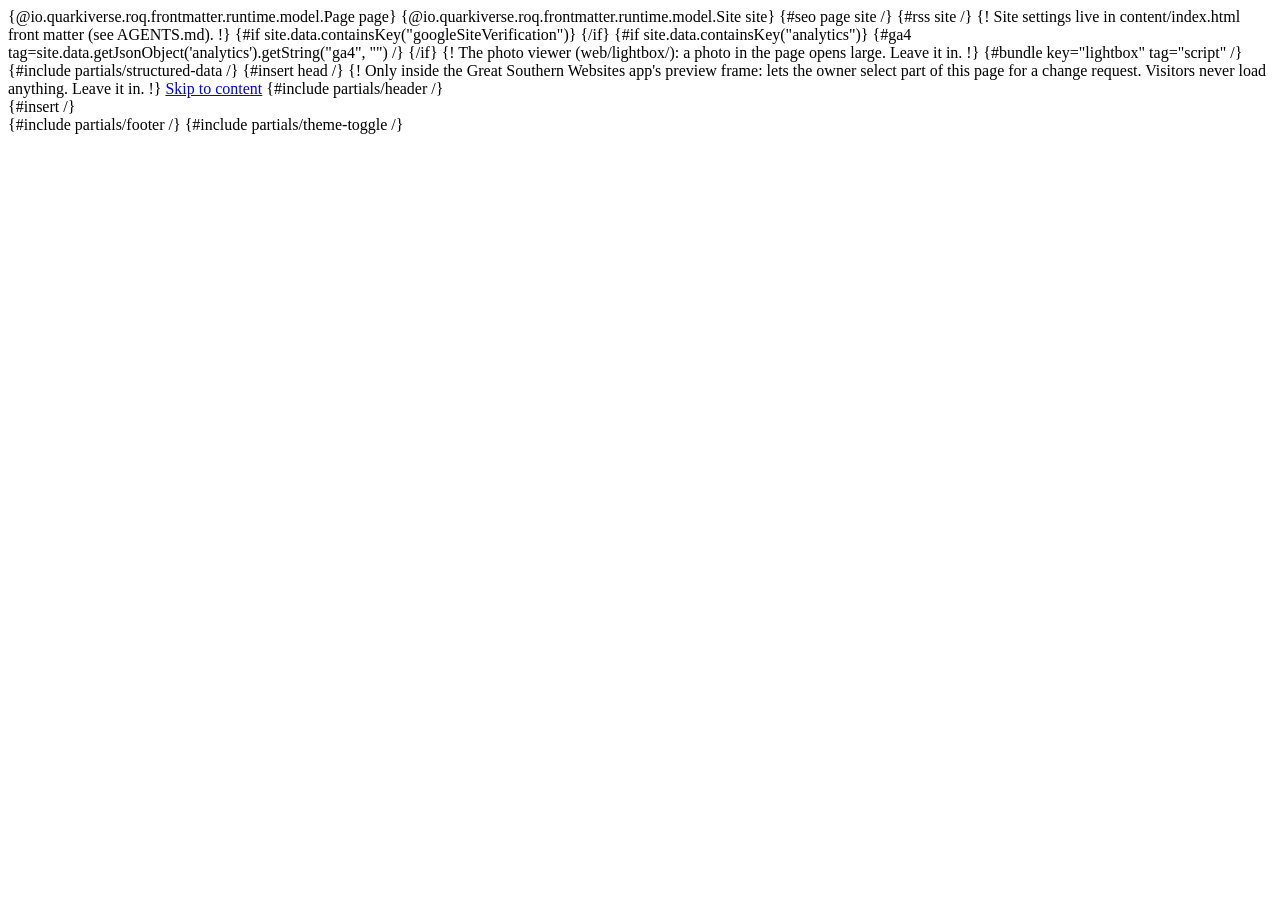
==== templates/layouts/default.html @ 73be0665 "Roq scaffold from website-builder template" ====
{@io.quarkiverse.roq.frontmatter.runtime.model.Page page}
{@io.quarkiverse.roq.frontmatter.runtime.model.Site site}
<!DOCTYPE html>
<html lang="en">
<head>
  <meta charset="utf-8">
  <meta name="viewport" content="width=device-width, initial-scale=1">
  <meta name="color-scheme" content="light dark">
  {#seo page site /}
  {#rss site /}
  {! Site settings live in content/index.html front matter (see AGENTS.md). !}
  {#if site.data.containsKey("googleSiteVerification")}
  <meta name="google-site-verification" content="{=site.data.getString('googleSiteVerification')}">
  {/if}
  {#if site.data.containsKey("analytics")}
  {#ga4 tag=site.data.getJsonObject('analytics').getString("ga4", "") /}
  {/if}
  <link rel="icon" href="{=site.url('favicon.svg')}" type="image/svg+xml">
  <script>{|
    try {
      var t = localStorage.getItem('site-theme');
      if (t === 'light' || t === 'dark') document.documentElement.setAttribute('data-theme', t);
    } catch (e) { /* private mode: follow the OS preference */ }
  |}</script>
  <link rel="stylesheet" href="{=site.url('css/main.css')}">
  {! The photo viewer (web/lightbox/): a photo in the page opens large. Leave it in. !}
  {#bundle key="lightbox" tag="script" /}
  {#include partials/structured-data /}
  {#insert head /}
  {! Only inside the Great Southern Websites app's preview frame: lets the owner select part of this page
     for a change request. Visitors never load anything. Leave it in. !}
  <script>{|
    if (window.top !== window.self) (function () {
      var s = document.createElement('script');
      s.src = 'https://www.greatsouthern.website/js/site-select.js'; s.async = true;
      document.head.appendChild(s);
    })();
  |}</script>
</head>
<body>
  <a class="skip-link" href="#main">Skip to content</a>
  {#include partials/header /}
  <main id="main">
  {#insert /}
  </main>
  {#include partials/footer /}
  {#include partials/theme-toggle /}
</body>
</html>
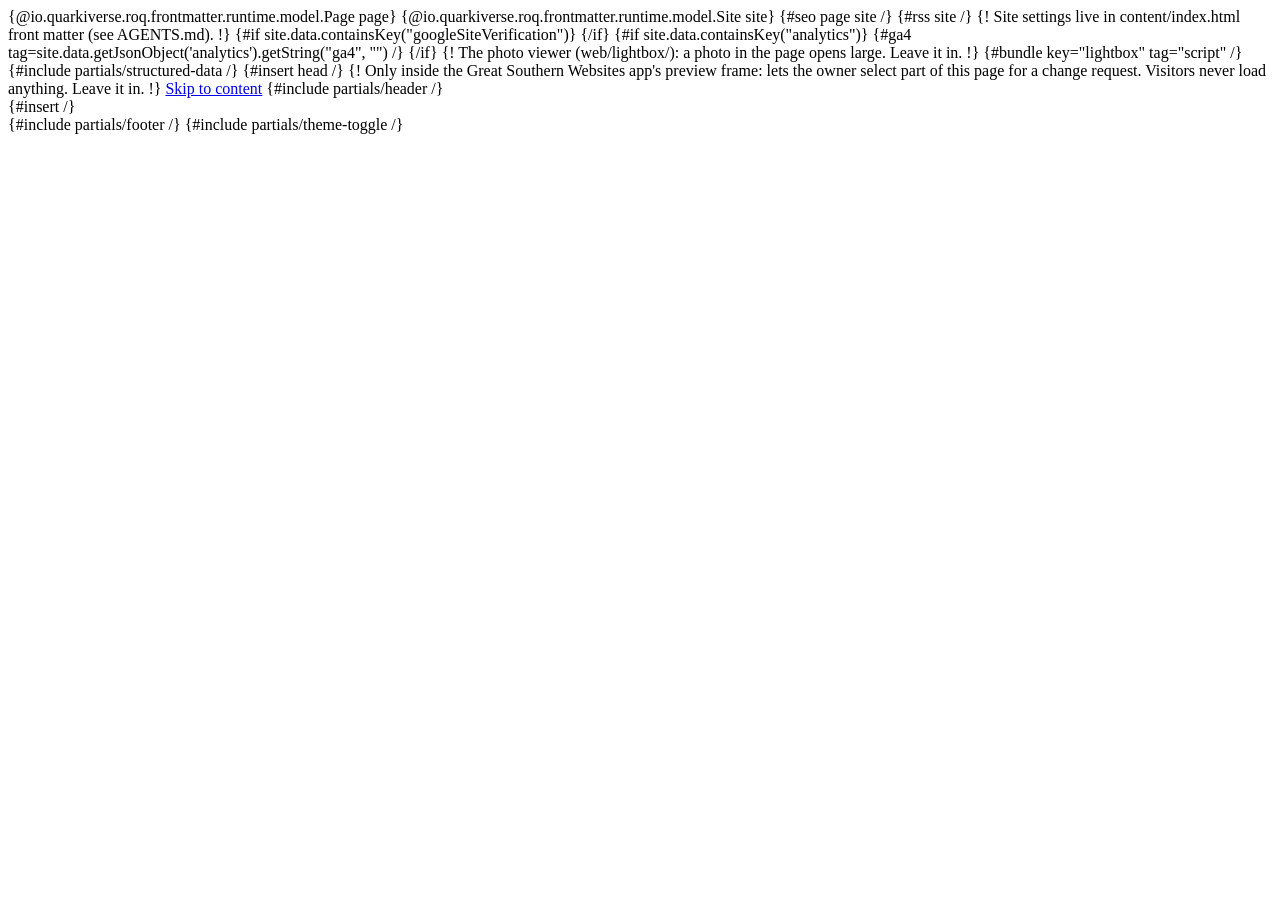
==== commit 3c94c191: "Initial site built by website-builder from https://www.rendicon.co.za/ # Direction: Plant schedule  " ====
--- a/templates/layouts/default.html
+++ b/templates/layouts/default.html
@@ -15,7 +15,7 @@
   {#if site.data.containsKey("analytics")}
   {#ga4 tag=site.data.getJsonObject('analytics').getString("ga4", "") /}
   {/if}
-  <link rel="icon" href="{=site.url('favicon.svg')}" type="image/svg+xml">
+  <link rel="icon" href="{=site.url('favicon.png')}" type="image/png">
   <script>{|
     try {
       var t = localStorage.getItem('site-theme');
@@ -27,6 +27,10 @@
   {#bundle key="lightbox" tag="script" /}
   {#include partials/structured-data /}
   {#insert head /}
+  <link rel="preload" as="font" type="font/woff2" crossorigin href="{=site.url('fonts/barlow-condensed-600-normal-latin.woff2')}">
+  <link rel="preload" as="font" type="font/woff2" crossorigin href="{=site.url('fonts/barlow-condensed-700-normal-latin.woff2')}">
+  <link rel="preload" as="font" type="font/woff2" crossorigin href="{=site.url('fonts/lato-400-normal-latin.woff2')}">
+  <link rel="preload" as="font" type="font/woff2" crossorigin href="{=site.url('fonts/lato-700-normal-latin.woff2')}">
   {! Only inside the Great Southern Websites app's preview frame: lets the owner select part of this page
      for a change request. Visitors never load anything. Leave it in. !}
   <script>{|
